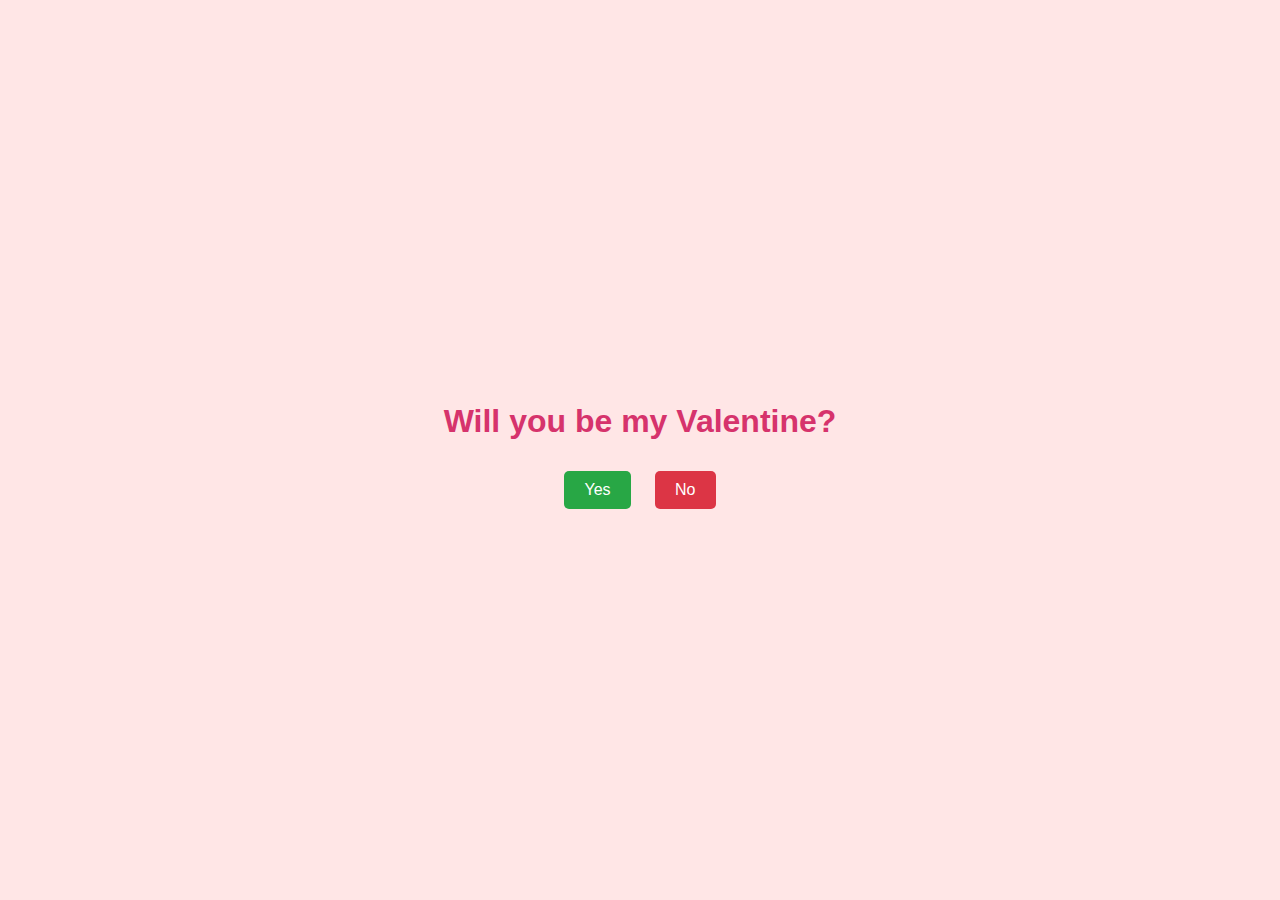
==== index.html @ 40d0fc89 "Initial commit" ====
<!DOCTYPE html>
<html lang="en">
<head>
  <meta charset="UTF-8">
  <title>Valentine's Day Surprise</title>
  <style>
    body { 
      display: flex; 
      flex-direction: column; 
      align-items: center; 
      justify-content: center; 
      height: 100vh; 
      background-color: #ffe6e6; 
      font-family: sans-serif;
      margin: 0;
    }
    h1 { 
      font-size: 2em; 
      color: #d6336c; 
      text-align: center;
    }
    button {
      padding: 10px 20px;
      font-size: 1em;
      margin: 10px;
      cursor: pointer;
      border: none;
      border-radius: 5px;
      transition: background-color 0.3s;
    }
    #yes { 
      background-color: #28a745; 
      color: white; 
    }
    #no { 
      background-color: #dc3545; 
      color: white; 
    }
    #message {
      color: #dc3545;
      font-size: 1.2em;
      margin-top: 20px;
      display: none;
    }
  </style>
</head>
<body>
  <h1>Will you be my Valentine?</h1>
  <div>
    <button id="yes">Yes</button>
    <button id="no">No</button>
  </div>
  <div id="message">Sorry, it's not possible to say no!</div>
  
  <script>
    // Redirect to the flower page if "Yes" is clicked.
    document.getElementById('yes').addEventListener('click', function() {
      window.location.href = "flower.html";
    });

    // Show message and disable the "No" button if clicked.
    document.getElementById('no').addEventListener('click', function() {
      document.getElementById('message').style.display = "block";
      this.style.display = "none";
    });
  </script>
</body>
</html>
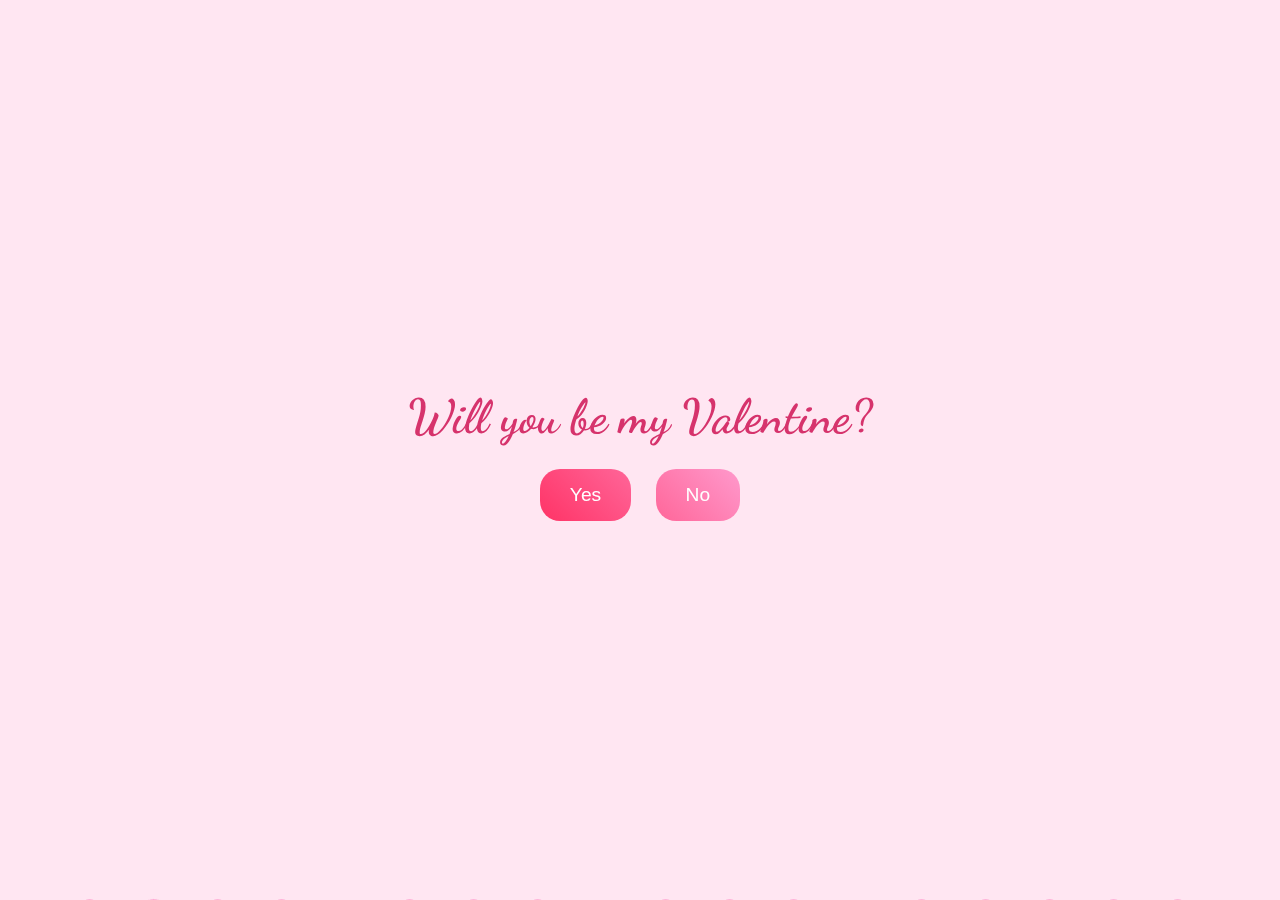
==== commit a93dfa66: "add: index.html v1" ====
--- a/index.html
+++ b/index.html
@@ -3,62 +3,46 @@
 <head>
   <meta charset="UTF-8">
   <title>Valentine's Day Surprise</title>
-  <style>
-    body { 
-      display: flex; 
-      flex-direction: column; 
-      align-items: center; 
-      justify-content: center; 
-      height: 100vh; 
-      background-color: #ffe6e6; 
-      font-family: sans-serif;
-      margin: 0;
-    }
-    h1 { 
-      font-size: 2em; 
-      color: #d6336c; 
-      text-align: center;
-    }
-    button {
-      padding: 10px 20px;
-      font-size: 1em;
-      margin: 10px;
-      cursor: pointer;
-      border: none;
-      border-radius: 5px;
-      transition: background-color 0.3s;
-    }
-    #yes { 
-      background-color: #28a745; 
-      color: white; 
-    }
-    #no { 
-      background-color: #dc3545; 
-      color: white; 
-    }
-    #message {
-      color: #dc3545;
-      font-size: 1.2em;
-      margin-top: 20px;
-      display: none;
-    }
-  </style>
+  <link rel="stylesheet" href="style.css">
 </head>
 <body>
-  <h1>Will you be my Valentine?</h1>
-  <div>
-    <button id="yes">Yes</button>
-    <button id="no">No</button>
+  <!-- Animated Hearts Background -->
+  <div class="hearts">
+    <!-- 15 hearts with varying positions and offsets -->
+    <div class="heart" style="--i:0; left: 10%; --offset: 20px;"></div>
+    <div class="heart" style="--i:1; left: 30%; --offset: -30px;"></div>
+    <div class="heart" style="--i:2; left: 50%; --offset: 40px;"></div>
+    <div class="heart" style="--i:3; left: 70%; --offset: -20px;"></div>
+    <div class="heart" style="--i:4; left: 90%; --offset: 30px;"></div>
+    <div class="heart" style="--i:5; left: 20%; --offset: -40px;"></div>
+    <div class="heart" style="--i:6; left: 40%; --offset: 10px;"></div>
+    <div class="heart" style="--i:7; left: 60%; --offset: -10px;"></div>
+    <div class="heart" style="--i:8; left: 80%; --offset: 50px;"></div>
+    <div class="heart" style="--i:9; left: 15%; --offset: -50px;"></div>
+    <div class="heart" style="--i:10; left: 35%; --offset: 60px;"></div>
+    <div class="heart" style="--i:11; left: 55%; --offset: -60px;"></div>
+    <div class="heart" style="--i:12; left: 75%; --offset: 25px;"></div>
+    <div class="heart" style="--i:13; left: 85%; --offset: -25px;"></div>
+    <div class="heart" style="--i:14; left: 5%; --offset: 15px;"></div>
   </div>
-  <div id="message">Sorry, it's not possible to say no!</div>
-  
+
+  <!-- Main Content -->
+  <div class="content">
+    <h1>Will you be my Valentine?</h1>
+    <div class="button-container">
+      <button id="yes">Yes</button>
+      <button id="no">No</button>
+    </div>
+    <div id="message">Sorry, it's not possible to say no!</div>
+  </div>
+
   <script>
     // Redirect to the flower page if "Yes" is clicked.
     document.getElementById('yes').addEventListener('click', function() {
       window.location.href = "flower.html";
     });
 
-    // Show message and disable the "No" button if clicked.
+    // Display the message and hide the "No" button if "No" is clicked.
     document.getElementById('no').addEventListener('click', function() {
       document.getElementById('message').style.display = "block";
       this.style.display = "none";
--- a/style.css
+++ b/style.css
@@ -0,0 +1,133 @@
+/* Import Google Fonts for a romantic look */
+@import url('https://fonts.googleapis.com/css2?family=Dancing+Script:wght@700&display=swap');
+@import url('https://fonts.googleapis.com/css2?family=Lobster&display=swap');
+
+/* Global Styles */
+body {
+  margin: 0;
+  padding: 0;
+  background-color: #ffe6f2; /* Light pale pink background */
+  font-family: Arial, sans-serif;
+  overflow: hidden; /* Hide any scrollbars from animated elements */
+  position: relative;
+  display: flex;
+  align-items: center;
+  justify-content: center;
+  min-height: 100vh;
+}
+
+/* Hearts Background Container */
+.hearts {
+  position: fixed;
+  top: 0;
+  left: 0;
+  width: 100%;
+  height: 100%;
+  z-index: 0;
+  pointer-events: none; /* Allow clicks to pass through */
+}
+
+/* Individual Heart Styling */
+.heart {
+  position: absolute;
+  width: 30px;
+  height: 30px;
+  background-color: #ff69b4; /* Pretty pink color */
+  transform: rotate(45deg);
+  animation: float 10s linear infinite;
+  opacity: 0.8;
+  bottom: -40px;
+  animation-delay: calc(var(--i) * 0.3s);
+  /* The left position is set inline in the HTML */
+}
+
+/* Create the heart shape with pseudo-elements */
+.heart::before,
+.heart::after {
+  content: "";
+  position: absolute;
+  width: 30px;
+  height: 30px;
+  background-color: #ff69b4;
+  border-radius: 50%;
+}
+
+.heart::before {
+  top: -15px;
+  left: 0;
+}
+
+.heart::after {
+  left: 15px;
+  top: 0;
+}
+
+/* Animation for hearts with a custom horizontal offset */
+@keyframes float {
+  0% {
+    transform: translate(0, 0) rotate(45deg);
+    opacity: 0.8;
+  }
+  100% {
+    transform: translate(var(--offset), -120vh) rotate(45deg);
+    opacity: 0;
+  }
+}
+
+/* Main Content Styling */
+.content {
+  position: relative;
+  z-index: 1;
+  text-align: center;
+  padding: 20px;
+}
+
+/* Title Styling with a romantic font */
+h1 {
+  font-family: 'Dancing Script', cursive;
+  font-size: 3em;
+  color: #d6336c;
+  margin: 0.5em 0;
+}
+
+/* Button Container */
+.button-container {
+  margin: 1em 0;
+}
+
+/* Button Styling */
+button {
+  padding: 15px 30px;
+  font-size: 1.2em;
+  margin: 0 10px;
+  cursor: pointer;
+  border: none;
+  border-radius: 20px; /* Larger, softer corners */
+  transition: background-color 0.3s, transform 0.2s;
+}
+
+/* "Yes" Button - Romantic gradient of pinks */
+#yes {
+  background: linear-gradient(45deg, #ff3366, #ff6699);
+  color: #fff;
+}
+
+/* "No" Button - A softer contrasting romantic gradient */
+#no {
+  background: linear-gradient(45deg, #ff6699, #ff99cc);
+  color: #fff;
+}
+
+/* Button Hover Effects */
+button:hover {
+  transform: scale(1.1);
+}
+
+/* Message Styling when "No" is clicked */
+#message {
+  font-family: 'Lobster', cursive;
+  font-size: 2em;
+  color: #dc3545;
+  margin-top: 20px;
+  display: none;
+}
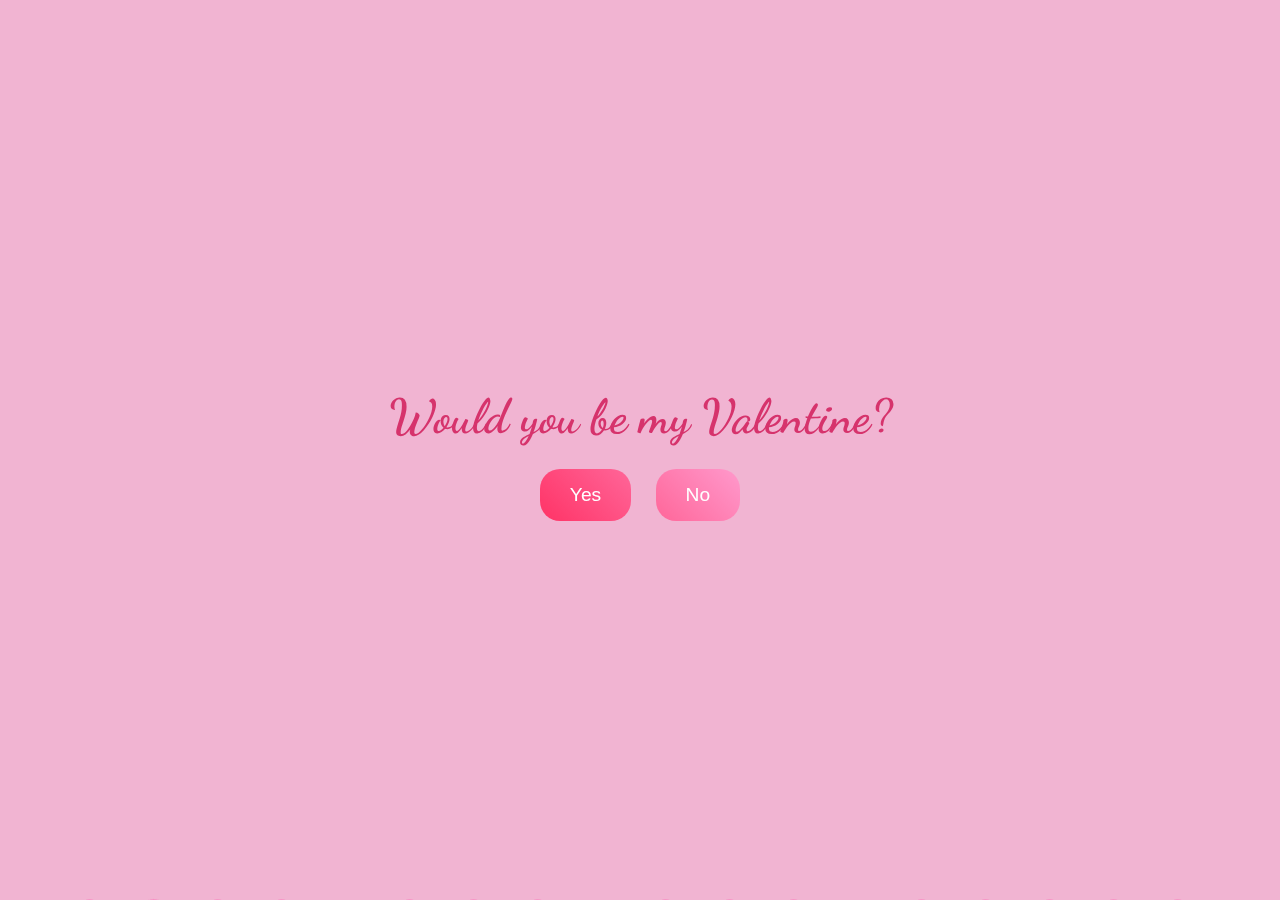
==== commit 3739475d: "correct english fault" ====
--- a/index.html
+++ b/index.html
@@ -28,7 +28,7 @@
 
   <!-- Main Content -->
   <div class="content">
-    <h1>Will you be my Valentine?</h1>
+    <h1>Would you be my Valentine?</h1>
     <div class="button-container">
       <button id="yes">Yes</button>
       <button id="no">No</button>
@@ -39,7 +39,7 @@
   <script>
     // Redirect to the flower page if "Yes" is clicked.
     document.getElementById('yes').addEventListener('click', function() {
-      window.location.href = "flower.html";
+      window.location.href = "tulip.html";
     });
 
     // Display the message and hide the "No" button if "No" is clicked.
--- a/style.css
+++ b/style.css
@@ -6,7 +6,7 @@
 body {
   margin: 0;
   padding: 0;
-  background-color: #ffe6f2; /* Light pale pink background */
+  background-color: #f1b4d2; /* Light pale pink background */
   font-family: Arial, sans-serif;
   overflow: hidden; /* Hide any scrollbars from animated elements */
   position: relative;
